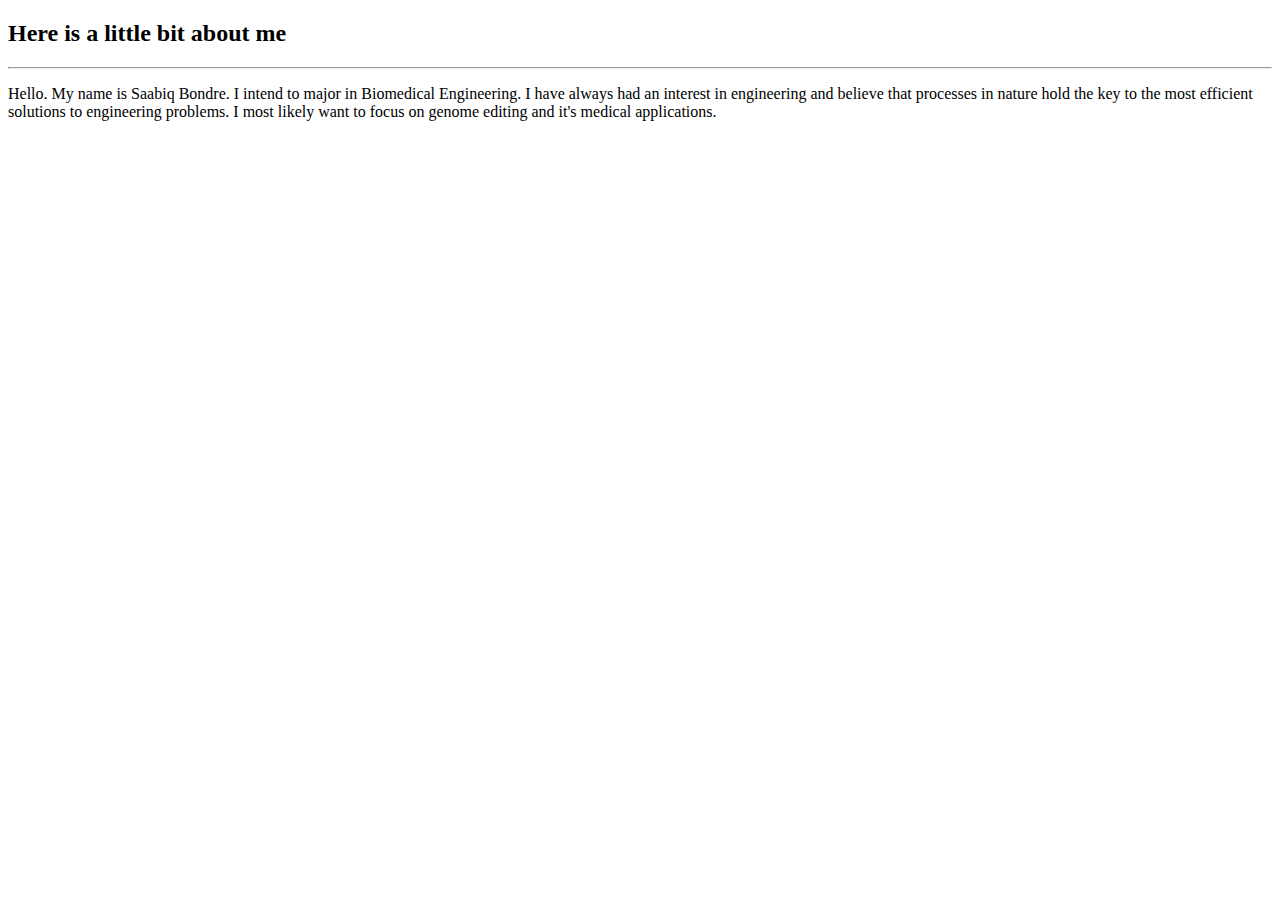
==== index.html @ b7dfe442 "Add files via upload" ====
<!DOCTYPE html>
    <!--
      -Name: Saabiq Bondre
      -UnityID: smbondre
      -Date: 11/24/19
      -Assignment: Website Design and Styling Independant Assignment
      -Description: Intro to XHTML and Styling
      -->
    <html xmlns="http://www.w3.org/1999/xhtml">
    <head>
        <meta charset="UTF-8" />
        <link href="style.css" rel="stylesheet" type="text/css" />
        <title>About Saabiq Bondre</title>
    </head>
   <!-- 2 answered here -->

    <h2>Here is a little bit about me</h2>    
 <hr/>
  
  <p>Hello. My name is Saabiq Bondre. I intend to major in Biomedical Engineering.
  I have always had an interest in engineering and believe that processes in nature hold the key to the most efficient solutions to engineering problems.
  I most likely want to focus on genome editing and it's medical applications.
  </p>
  <p>
</html>
---- style.css ----
/*
 *Name: [First Last]
 *UnityID: [unityID]
 *Date: [Date Completed]
 *Assignment: [Assignment Name]
 *Description: [Assignment Description]
 */
 
p {
    property: value;
}

.class {
    property: value;
}

#id {
    property:value;
}
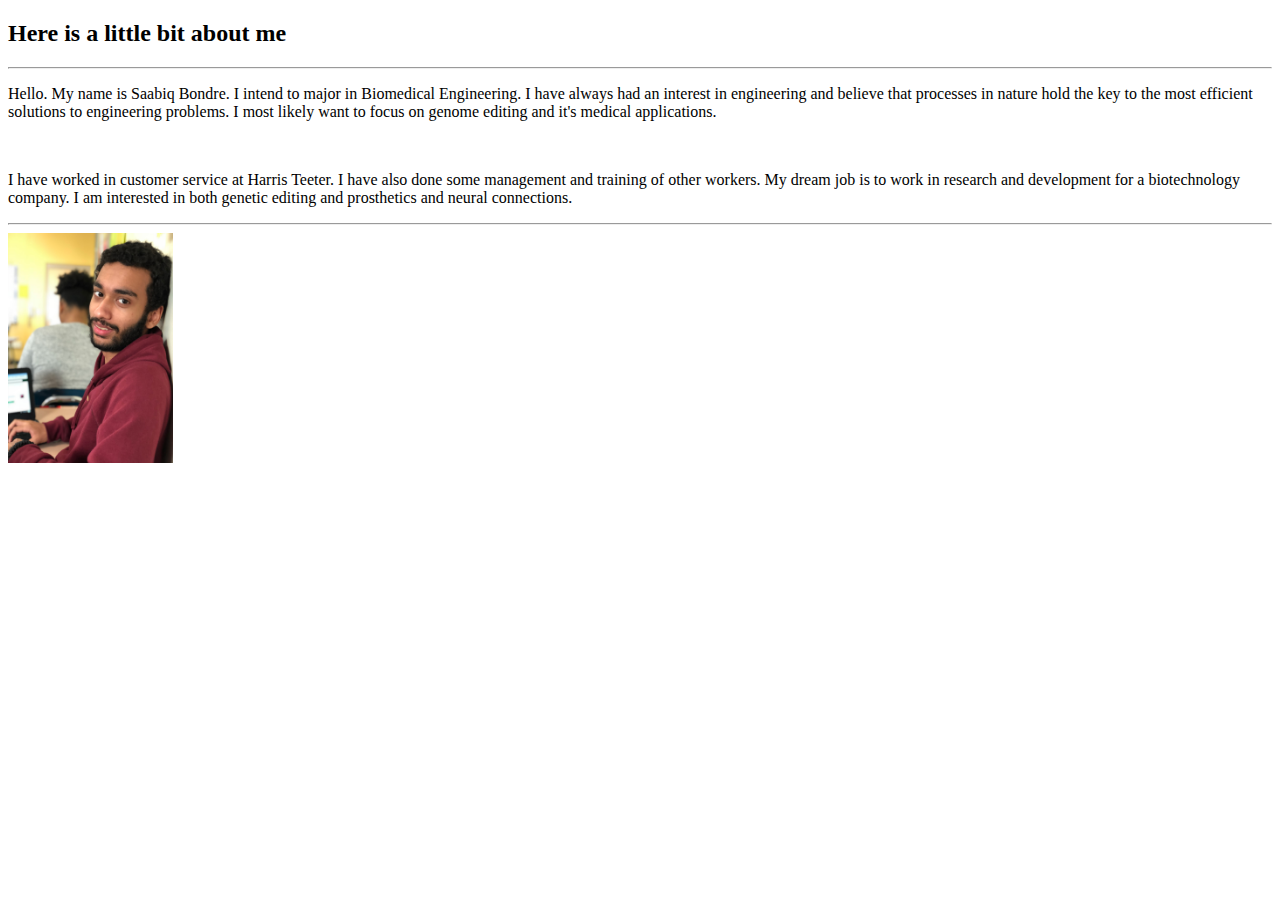
==== commit dded550a: "Add files via upload" ====
--- a/index.html
+++ b/index.html
@@ -21,5 +21,14 @@
   I have always had an interest in engineering and believe that processes in nature hold the key to the most efficient solutions to engineering problems.
   I most likely want to focus on genome editing and it's medical applications.
   </p>
-  <p>
+  <br/>
+  <p>I have worked in customer service at Harris Teeter. I have also done some management and training of other workers. 
+  My dream job is to work in research and development for a biotechnology company.
+  I am interested in both genetic editing and prosthetics and neural connections.
+  <p/>
+  <hr/>
+  <!-- 3 answered here -->
+  <img src="portrait.jpg" width="165" height=230 alt="A Picture of Saabiq" > 
+  <!-- 4 answered here -->
+
 </html>
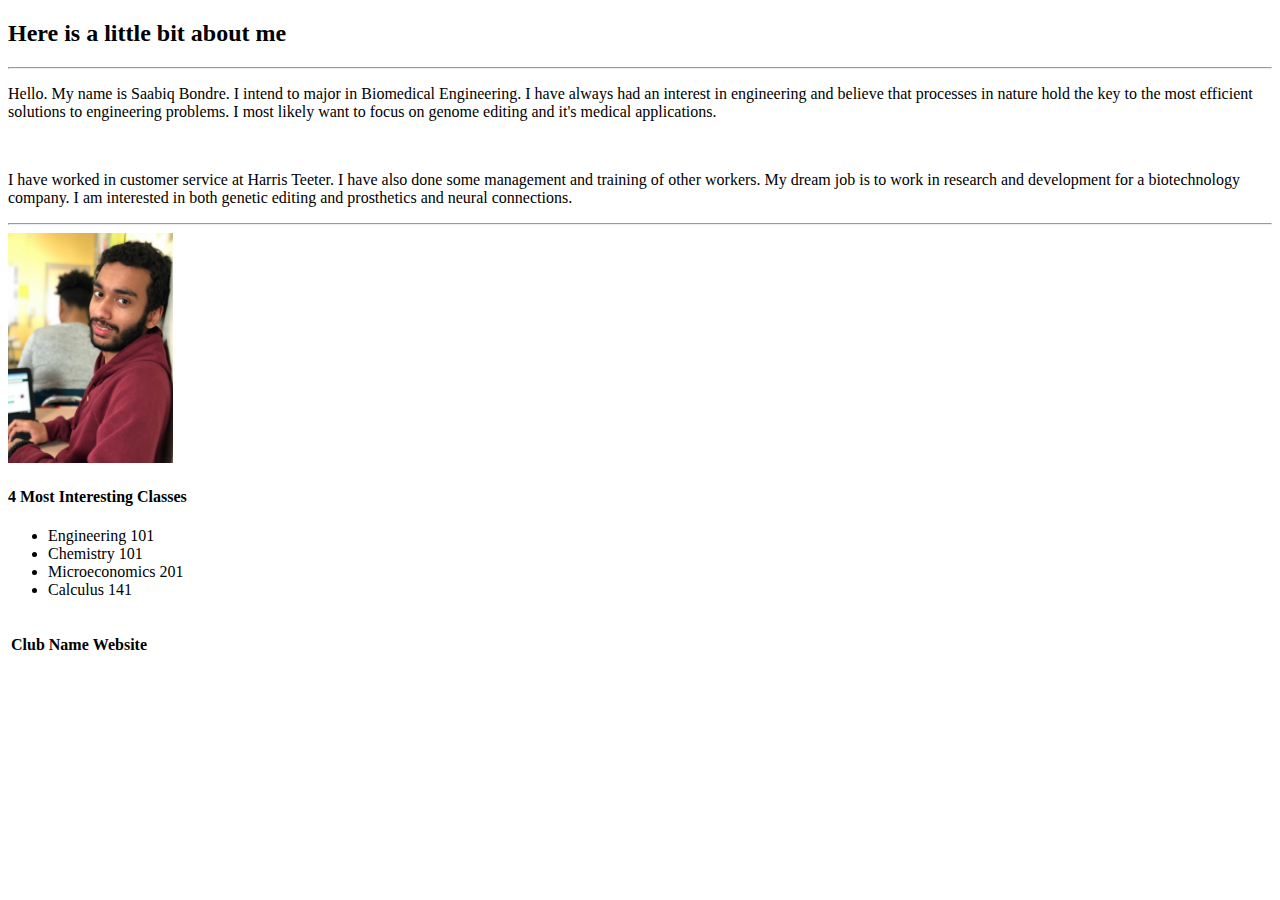
==== commit b2065d24: "Add files via upload" ====
--- a/index.html
+++ b/index.html
@@ -12,8 +12,8 @@
         <link href="style.css" rel="stylesheet" type="text/css" />
         <title>About Saabiq Bondre</title>
     </head>
-   <!-- 2 answered here -->
-
+    
+   <!-- number 2 answered here -->
     <h2>Here is a little bit about me</h2>    
  <hr/>
   
@@ -27,8 +27,25 @@
   I am interested in both genetic editing and prosthetics and neural connections.
   <p/>
   <hr/>
-  <!-- 3 answered here -->
+  <!-- number 3 answered here -->
   <img src="portrait.jpg" width="165" height=230 alt="A Picture of Saabiq" > 
-  <!-- 4 answered here -->
+  <!-- number 4 answered here -->
 
+   <h4>4 Most Interesting Classes</h4>
+   <ul>
+   <li>Engineering 101</li>
+   <li>Chemistry 101</li>
+   <li>Microeconomics 201</li>
+   <li>Calculus 141</li>
+   </ul>
+   <br />
+   
+   <table class="table-border">
+   <tr> <th>Club Name</th> <th>Website</th> </tr>
+   <tr> <td> </td> <td> </td> </tr>
+   <tr> <td> </td> <td> </td> </tr>
+   </table>
+   <br />
+   
+   
 </html>
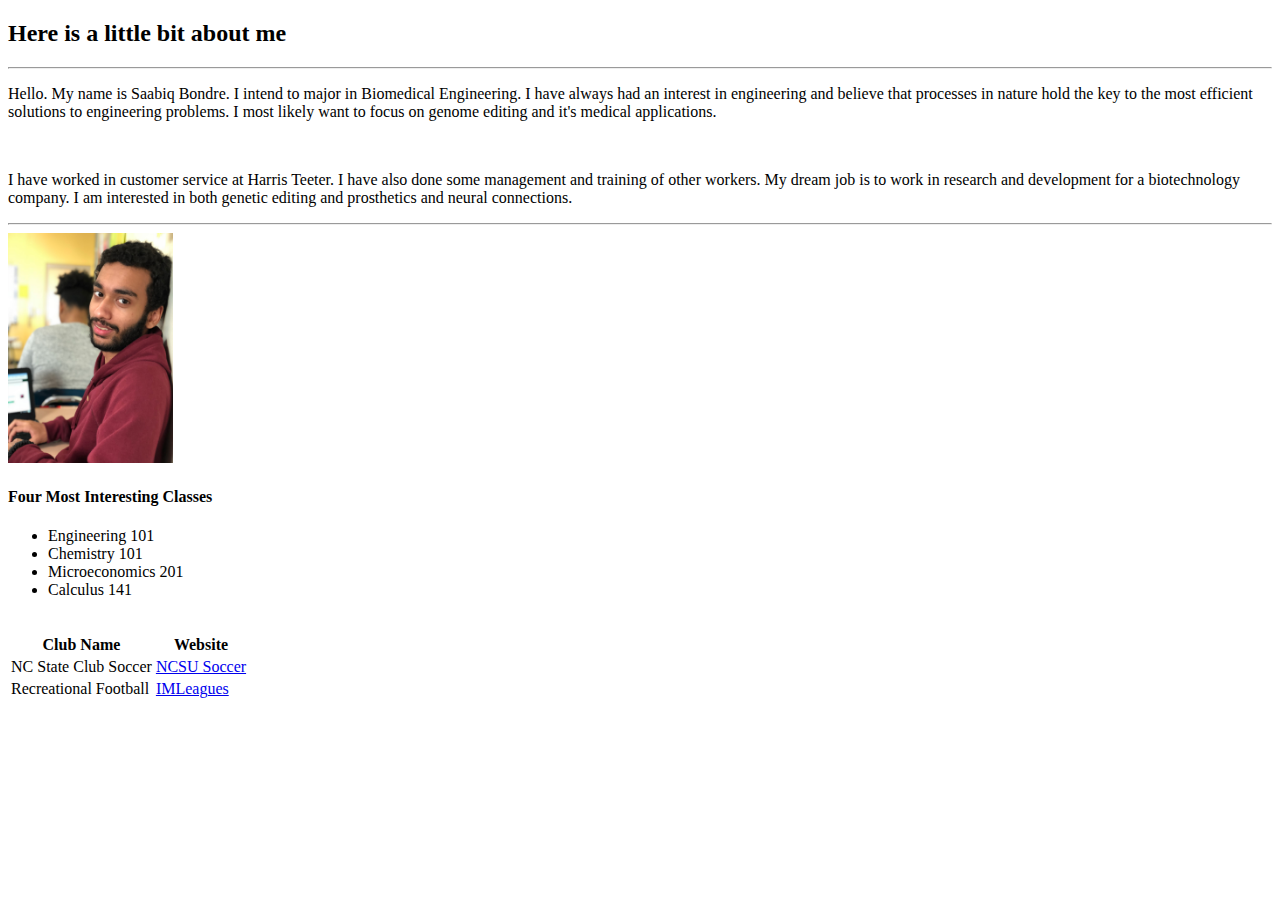
==== commit b083a5f6: "Add files via upload" ====
--- a/index.html
+++ b/index.html
@@ -28,24 +28,24 @@
   <p/>
   <hr/>
   <!-- number 3 answered here -->
-  <img src="portrait.jpg" width="165" height=230 alt="A Picture of Saabiq" > 
+ <a href = "mailto:smbondre@ncsu.edu"> <img src="portrait.jpg" width="165" height=230 alt="A Picture of Saabiq"/> </a>
   <!-- number 4 answered here -->
 
-   <h4>4 Most Interesting Classes</h4>
+   <h4>Four Most Interesting Classes</h4>
    <ul>
    <li>Engineering 101</li>
    <li>Chemistry 101</li>
    <li>Microeconomics 201</li>
    <li>Calculus 141</li>
    </ul>
-   <br />
-   
+   <br/>
+   <!-- number 5 answered here -->
    <table class="table-border">
    <tr> <th>Club Name</th> <th>Website</th> </tr>
-   <tr> <td> </td> <td> </td> </tr>
-   <tr> <td> </td> <td> </td> </tr>
+   <tr> <td>NC State Club Soccer</td> <td><a href="http://ncsusoccer.com"> NCSU Soccer </td> </tr>
+   <tr> <td>Recreational Football</td> <td><a href="https://www.imleagues.com/spa/portal/home"> IMLeagues</td> </tr>
    </table>
    <br />
-   
+   <!-- number 6 answered here -->
    
 </html>
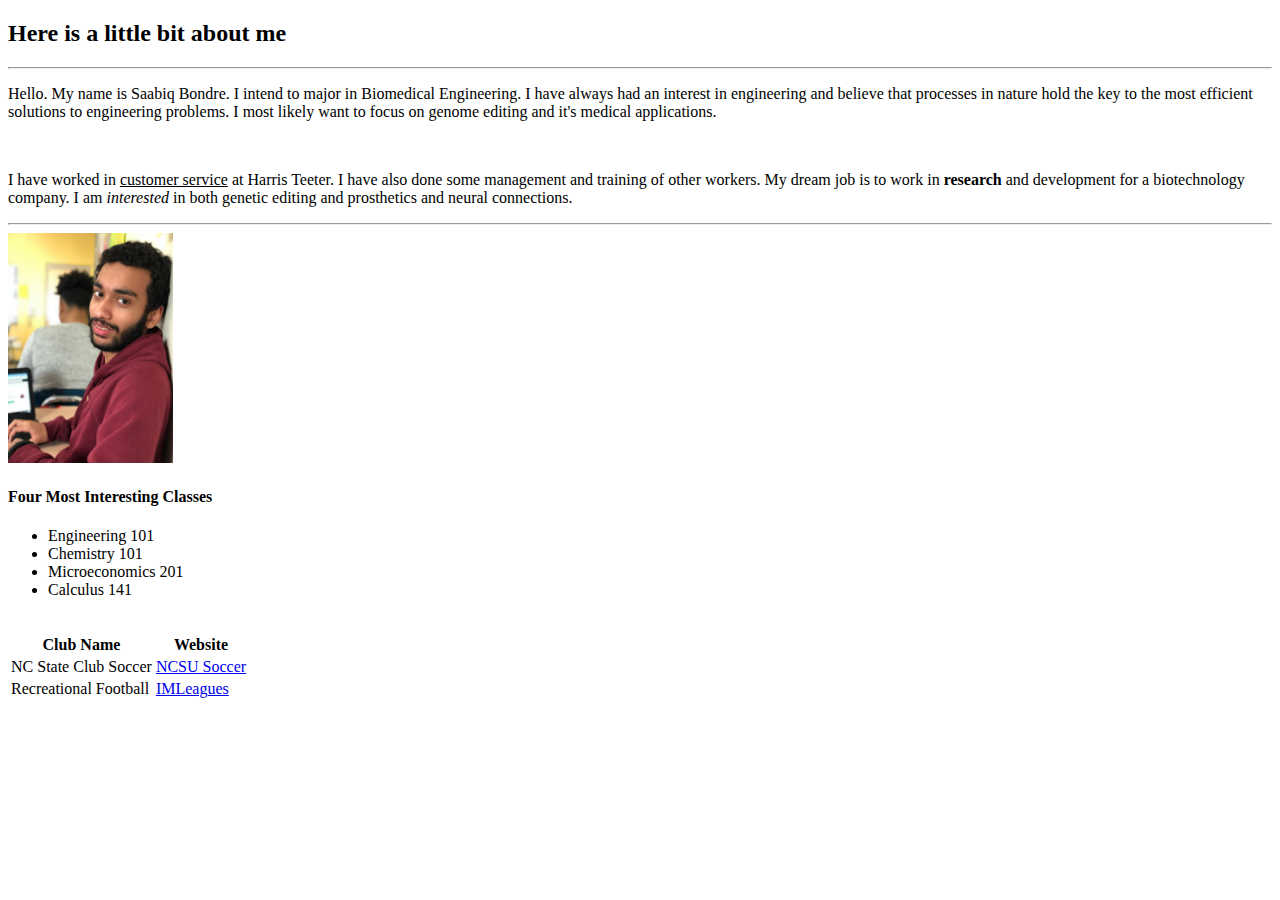
==== commit a5694482: "Add files via upload" ====
--- a/index.html
+++ b/index.html
@@ -22,9 +22,9 @@
   I most likely want to focus on genome editing and it's medical applications.
   </p>
   <br/>
-  <p>I have worked in customer service at Harris Teeter. I have also done some management and training of other workers. 
-  My dream job is to work in research and development for a biotechnology company.
-  I am interested in both genetic editing and prosthetics and neural connections.
+  <p>I have worked in <ins>customer service</ins> at Harris Teeter. I have also done some management and training of other workers. 
+  My dream job is to work in <strong>research</strong> and development for a biotechnology company.
+  I am <em>interested</em> in both genetic editing and prosthetics and neural connections.
   <p/>
   <hr/>
   <!-- number 3 answered here -->
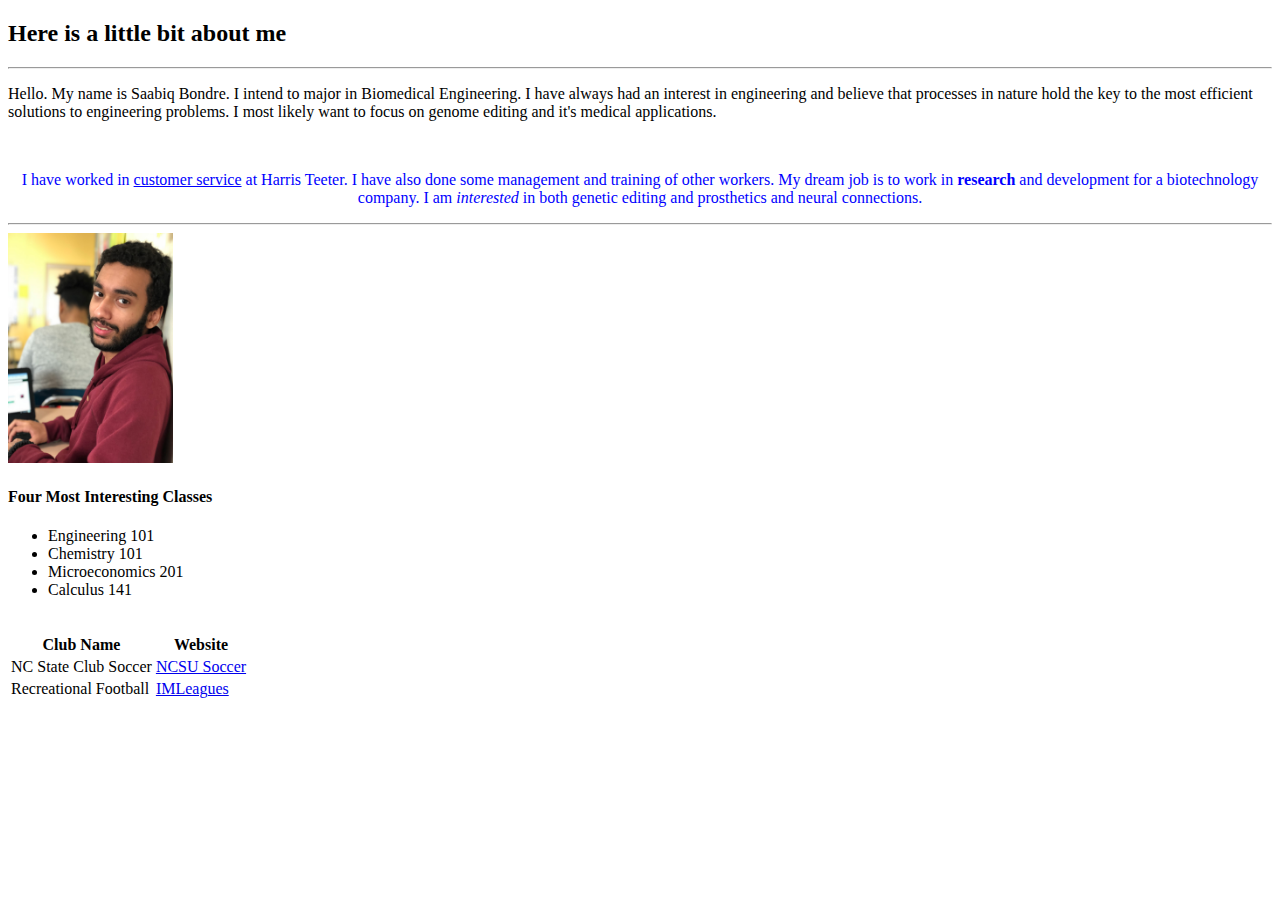
==== commit 8c40ed56: "Add files via upload" ====
--- a/index.html
+++ b/index.html
@@ -22,7 +22,7 @@
   I most likely want to focus on genome editing and it's medical applications.
   </p>
   <br/>
-  <p>I have worked in <ins>customer service</ins> at Harris Teeter. I have also done some management and training of other workers. 
+  <p class="paragraph_2">I have worked in <ins>customer service</ins> at Harris Teeter. I have also done some management and training of other workers. 
   My dream job is to work in <strong>research</strong> and development for a biotechnology company.
   I am <em>interested</em> in both genetic editing and prosthetics and neural connections.
   <p/>
--- a/style.css
+++ b/style.css
@@ -1,13 +1,16 @@
 /*
- *Name: [First Last]
- *UnityID: [unityID]
- *Date: [Date Completed]
- *Assignment: [Assignment Name]
- *Description: [Assignment Description]
+ Name: Saabiq Bondre
+ *UnityID: smbondre
+ *Date: 11/24/19
+ *Assignment: Website Design and Styling Independant Assignment
+ *Description: Intro to XHTML and Styling
  */
  
-p {
-    property: value;
+.paragraph_2{
+    font-family:Times ;
+    font-size: 16px;
+    color: #0000ff;
+    text-align: center;
 }
 
 .class {
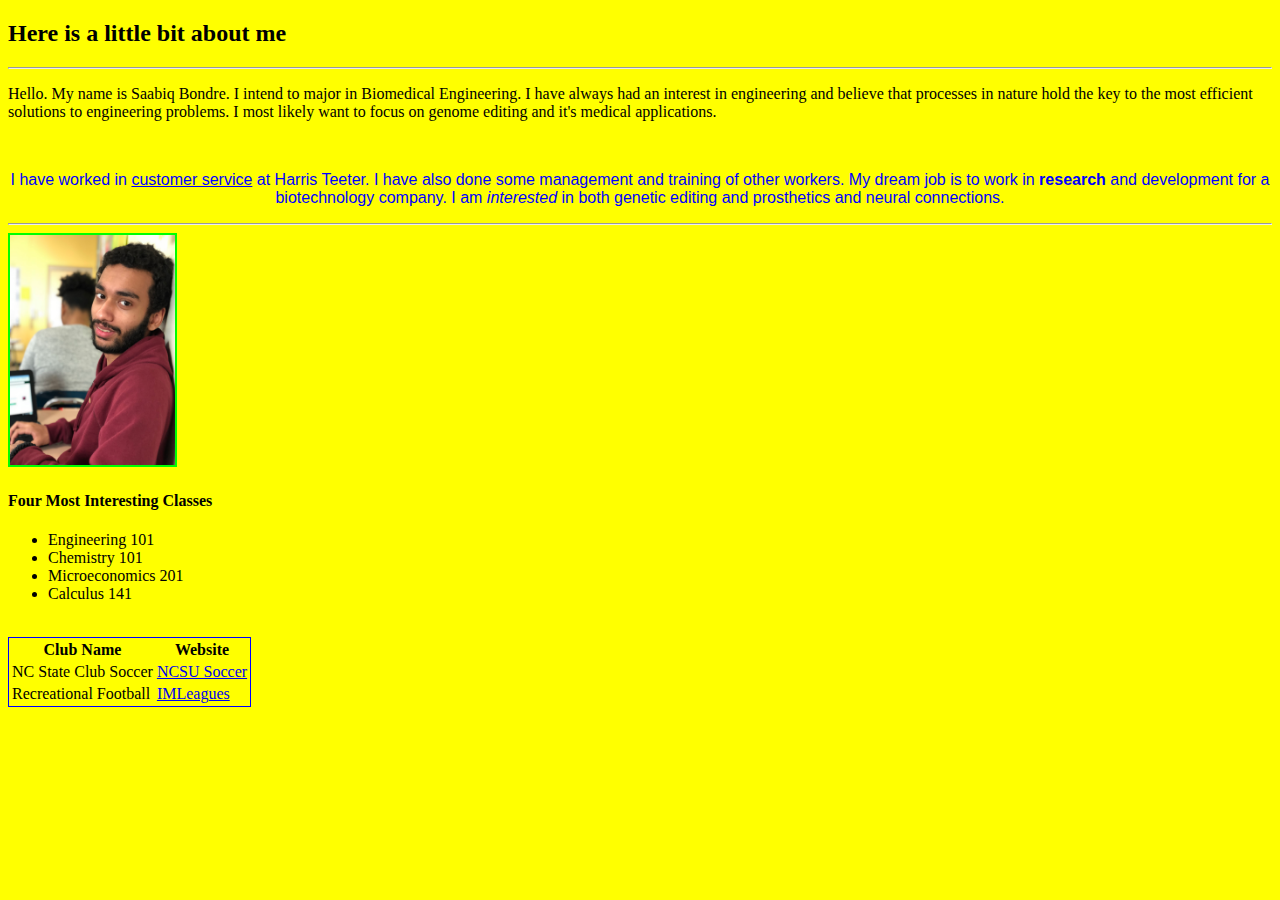
==== commit 5b36335b: "Add files via upload" ====
--- a/index.html
+++ b/index.html
@@ -12,7 +12,7 @@
         <link href="style.css" rel="stylesheet" type="text/css" />
         <title>About Saabiq Bondre</title>
     </head>
-    
+      <body style="background-color:#ffff00">
    <!-- number 2 answered here -->
     <h2>Here is a little bit about me</h2>    
  <hr/>
@@ -28,7 +28,7 @@
   <p/>
   <hr/>
   <!-- number 3 answered here -->
- <a href = "mailto:smbondre@ncsu.edu"> <img src="portrait.jpg" width="165" height=230 alt="A Picture of Saabiq"/> </a>
+ <a href = "mailto:smbondre@ncsu.edu"> <img class="image-border" src="portrait.jpg" width="165" height=230 alt="A Picture of Saabiq"/> </a>
   <!-- number 4 answered here -->
 
    <h4>Four Most Interesting Classes</h4>
--- a/style.css
+++ b/style.css
@@ -6,17 +6,20 @@
  *Description: Intro to XHTML and Styling
  */
  
-.paragraph_2{
-    font-family:Times ;
+.paragraph_2 {
+    font-family:Arial ;
     font-size: 16px;
     color: #0000ff;
     text-align: center;
 }
 
-.class {
-    property: value;
+.background {
+    background-color:ffff00;
 }
 
-#id {
-    property:value;
+.image-border {
+    border: 2px solid #00ff00 ;
 }
+.table-border {
+    border: 1px solid #0000ff ;
+}
